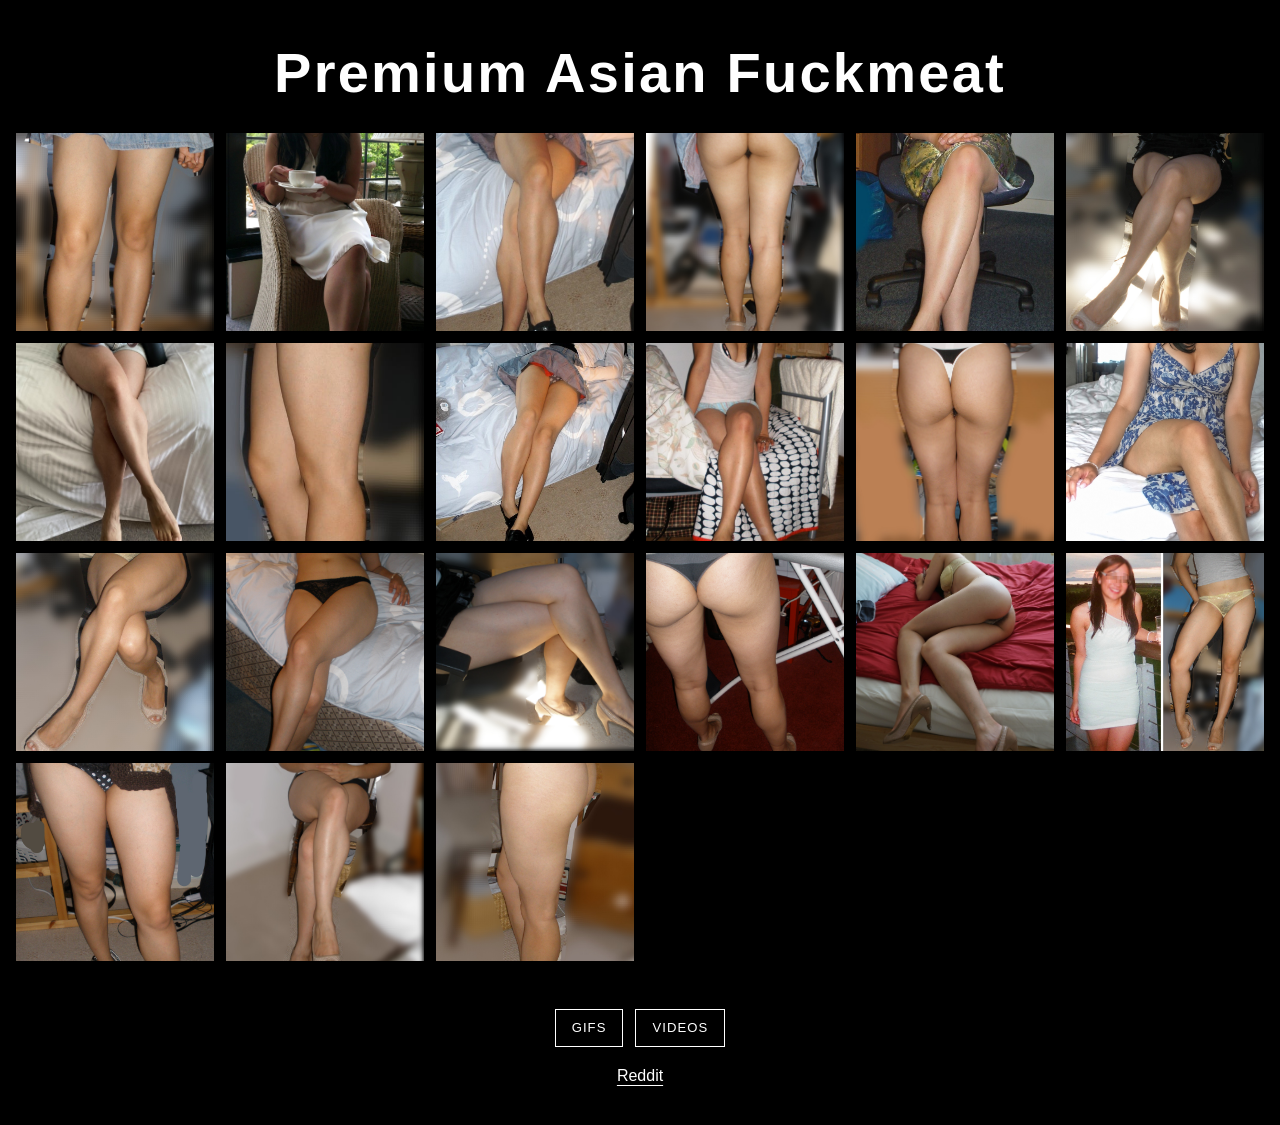
==== index.html @ 14d1a214 "Update index.html" ====
<!DOCTYPE html>
<html lang="en">
<head>
  <meta charset="UTF-8">
  <meta name="viewport" content="width=device-width, initial-scale=1.0">
  <meta name="description" content="Premium Asian Fuckmeat gallery">
  <title>Fuckable</title>
  <link rel="stylesheet" href="style.css">
  <script defer src="https://cloud.umami.is/script.js" data-website-id="6ce9b045-4afc-4907-b5f7-3714eed99777"></script>
</head>
<body>
  <header class="site-header">
    <h1>Premium Asian Fuckmeat</h1>
  </header>

  <main>
    <section class="gallery" aria-label="Photo gallery">
      <a class="gallery-item" href="media/1.jpg"><img src="media/1.jpg" alt="Gallery image 1" loading="lazy"></a>
      <a class="gallery-item" href="media/3.jpg"><img src="media/3.jpg" alt="Gallery image 3" loading="lazy"></a>
      <a class="gallery-item" href="media/6.jpg"><img src="media/6.jpg" alt="Gallery image 6" loading="lazy"></a>
      <a class="gallery-item" href="media/8.jpg"><img src="media/8.jpg" alt="Gallery image 8" loading="lazy"></a>
      <a class="gallery-item" href="media/9.jpg"><img src="media/9.jpg" alt="Gallery image 9" loading="lazy"></a>
      <a class="gallery-item" href="media/10.jpg"><img src="media/10.jpg" alt="Gallery image 10" loading="lazy"></a>
      <a class="gallery-item" href="media/11.jpg"><img src="media/11.jpg" alt="Gallery image 11" loading="lazy"></a>
      <a class="gallery-item" href="media/12.jpg"><img src="media/12.jpg" alt="Gallery image 12" loading="lazy"></a>
      <a class="gallery-item" href="media/13.jpg"><img src="media/13.jpg" alt="Gallery image 13" loading="lazy"></a>
      <a class="gallery-item" href="media/14.jpg"><img src="media/14.jpg" alt="Gallery image 14" loading="lazy"></a>
      <a class="gallery-item" href="media/15.jpg"><img src="media/15.jpg" alt="Gallery image 15" loading="lazy"></a>
      <a class="gallery-item" href="media/16.jpg"><img src="media/16.jpg" alt="Gallery image 16" loading="lazy"></a>
      <a class="gallery-item" href="media/17.jpg"><img src="media/17.jpg" alt="Gallery image 17" loading="lazy"></a>
      <a class="gallery-item" href="media/18.jpg"><img src="media/18.jpg" alt="Gallery image 18" loading="lazy"></a>
      <a class="gallery-item" href="media/19.jpg"><img src="media/19.jpg" alt="Gallery image 19" loading="lazy"></a>
      <a class="gallery-item" href="media/20.jpg"><img src="media/20.jpg" alt="Gallery image 20" loading="lazy"></a>
      <a class="gallery-item" href="media/21.jpg"><img src="media/21.jpg" alt="Gallery image 21" loading="lazy"></a>
      <a class="gallery-item" href="media/22.jpg"><img src="media/22.jpg" alt="Gallery image 22" loading="lazy"></a>
      <a class="gallery-item" href="media/23.jpg"><img src="media/23.jpg" alt="Gallery image 23" loading="lazy"></a>
      <a class="gallery-item" href="media/24.jpg"><img src="media/24.jpg" alt="Gallery image 24" loading="lazy"></a>
      <a class="gallery-item" href="media/25.jpg"><img src="media/25.jpg" alt="Gallery image 25" loading="lazy"></a>
      <a class="gallery-item" href="media/27.jpg"><img src="media/27.jpg" alt="Gallery image 27" loading="lazy"></a>
      <a class="gallery-item" href="media/31.jpg"><img src="media/31.jpg" alt="Gallery image 31" loading="lazy"></a>
      <a class="gallery-item" href="media/32.jpg"><img src="media/32.jpg" alt="Gallery image 32" loading="lazy"></a>
      <a class="gallery-item" href="media/35.jpg"><img src="media/35.jpg" alt="Gallery image 35" loading="lazy"></a>
      <a class="gallery-item" href="media/36.jpg"><img src="media/36.jpg" alt="Gallery image 36" loading="lazy"></a>
    </section>
  </main>

  <footer class="site-footer">
    <nav class="footer-tabs" aria-label="More content">
      <a href="gifs.html">GIFs</a>
      <a href="videos.html">Videos</a>
    </nav>
    <a class="reddit-link" href="https://www.reddit.com/" target="_blank" rel="noopener noreferrer">Reddit</a>
  </footer>

  <div class="lightbox" id="lightbox" role="dialog" aria-modal="true" aria-label="Enlarged gallery image" hidden>
    <button class="lightbox-close" type="button" aria-label="Close enlarged image">&times;</button>
    <button class="lightbox-previous" type="button" aria-label="Previous image">&#10094;</button>
    <img class="lightbox-image" src="" alt="">
    <button class="lightbox-next" type="button" aria-label="Next image">&#10095;</button>
  </div>

  <script>
    const sourceGallery = document.querySelector('.gallery');
    const sourceItems = [...sourceGallery.children];

    for (let index = sourceItems.length - 1; index > 0; index -= 1) {
      const randomIndex = Math.floor(Math.random() * (index + 1));
      [sourceItems[index], sourceItems[randomIndex]] = [sourceItems[randomIndex], sourceItems[index]];
    }

    sourceItems.slice(0, 21).forEach((item) => sourceGallery.append(item));
    sourceItems.slice(21).forEach((item) => item.remove());
  </script>
  <script src="lightbox.js"></script>

</body>
</html>
---- style.css ----
:root {
  color-scheme: dark;
  font-family: Arial, Helvetica, sans-serif;
  background: #000;
  color: #fff;
}

* {
  box-sizing: border-box;
}

html {
  background: #000;
}

body {
  min-height: 100vh;
  margin: 0;
  background: #000;
  color: #fff;
}

.site-header {
  padding: 2.5rem 1rem 1.75rem;
  text-align: center;
}

h1 {
  margin: 0;
  color: #fff;
  font-size: clamp(1.8rem, 5vw, 3.5rem);
  font-weight: 700;
  letter-spacing: 0.04em;
}

main {
  width: min(1400px, 100%);
  margin: 0 auto;
  padding: 0 1rem;
}

.gallery {
  display: grid;
  grid-template-columns: repeat(auto-fit, minmax(180px, 1fr));
  gap: 0.75rem;
}

.gallery-item {
  display: block;
  overflow: hidden;
  aspect-ratio: 1 / 1;
  background: #181818;
}

.gallery-item img {
  display: block;
  width: 100%;
  height: 100%;
  object-fit: cover;
  transition: transform 180ms ease, opacity 180ms ease;
}

.gallery-item:hover img,
.gallery-item:focus-visible img {
  opacity: 0.82;
  transform: scale(1.04);
}

.gallery-item:focus-visible,
.footer-tabs a:focus-visible,
.reddit-link:focus-visible,
.lightbox button:focus-visible {
  outline: 2px solid #fff;
  outline-offset: 3px;
}

.site-footer {
  display: flex;
  flex-direction: column;
  align-items: center;
  gap: 1.25rem;
  padding: 3rem 1rem 2.5rem;
}

.footer-tabs {
  display: flex;
  justify-content: center;
  flex-wrap: wrap;
  gap: 0.75rem;
}

.footer-tabs a,
.reddit-link {
  color: #fff;
  text-decoration: none;
}

.footer-tabs a {
  border: 1px solid #fff;
  padding: 0.65rem 1rem;
  text-transform: uppercase;
  font-size: 0.82rem;
  letter-spacing: 0.08em;
}

.footer-tabs a:hover,
.footer-tabs a:focus-visible {
  background: #fff;
  color: #000;
}

.reddit-link {
  text-decoration: underline;
  text-underline-offset: 0.25em;
}

.reddit-link:hover {
  color: #ccc;
}

.video-gallery {
  display: grid;
  grid-template-columns: repeat(auto-fit, minmax(240px, 1fr));
  gap: 1.25rem 0.75rem;
}

.gif-gallery {
  display: flex;
  flex-wrap: wrap;
  justify-content: center;
  gap: 1rem 0.75rem;
}

.video-card {
  min-width: 0;
}

.gif-card {
  flex: 0 1 270px;
  width: 270px;
}

.video-trigger {
  display: block;
  width: 100%;
  aspect-ratio: 1 / 1;
  padding: 0;
  overflow: hidden;
  border: 0;
  background: #181818;
  cursor: pointer;
}

.video-trigger video {
  display: block;
  width: 100%;
  height: 100%;
  object-fit: cover;
  transition: transform 180ms ease, opacity 180ms ease;
}

.video-trigger:hover video,
.video-trigger:focus-visible video {
  opacity: 0.82;
  transform: scale(1.04);
}

.video-trigger:focus-visible {
  outline: 2px solid #fff;
  outline-offset: 3px;
}

.download-button {
  display: block;
  width: fit-content;
  margin: 0.65rem auto 0;
  padding: 0.6rem 0.9rem;
  border: 1px solid #fff;
  color: #fff;
  text-decoration: none;
  text-transform: uppercase;
  font-size: 0.75rem;
  letter-spacing: 0.08em;
}

.download-button:hover,
.download-button:focus-visible {
  background: #fff;
  color: #000;
}

.about-section + .about-section {
  margin-top: 2.5rem;
}

.about-section h2 {
  margin: 0 0 1rem;
  text-align: center;
  font-size: 1.2rem;
  font-weight: 600;
  text-transform: uppercase;
  letter-spacing: 0.08em;
}

.about-gallery {
  display: flex;
  justify-content: center;
}

.about-gallery .gallery-item {
  width: min(360px, 100%);
}

.lightbox {
  position: fixed;
  z-index: 10;
  inset: 0;
  display: grid;
  grid-template-columns: auto minmax(0, 1fr) auto;
  align-items: center;
  gap: 0.75rem;
  padding: 1.25rem;
  background: rgb(0 0 0 / 92%);
}

.lightbox[hidden] {
  display: none;
}

#video-lightbox:not([hidden]) {
  display: flex;
  justify-content: center;
}

.lightbox-image {
  display: block;
  width: 100%;
  max-width: min(1100px, 82vw);
  max-height: calc(100vh - 2.5rem);
  margin: 0 auto;
  object-fit: contain;
}

.lightbox-video {
  display: block;
  width: 100%;
  max-width: min(1100px, 82vw);
  max-height: calc(100vh - 2.5rem);
  margin: 0 auto;
  background: #000;
}

.lightbox button {
  border: 0;
  background: transparent;
  color: #fff;
  cursor: pointer;
}

.lightbox-close {
  position: absolute;
  top: 0.5rem;
  right: 0.85rem;
  padding: 0.25rem 0.5rem;
  font-size: 2.5rem;
  line-height: 1;
}

.lightbox-previous,
.lightbox-next {
  padding: 0.5rem;
  font-size: 2.5rem;
}

@media (max-width: 560px) {
  .site-header {
    padding-top: 1.75rem;
  }

  .gallery {
    grid-template-columns: repeat(2, minmax(0, 1fr));
    gap: 0.45rem;
  }

  .gif-gallery {
    gap: 1rem 0.45rem;
  }

  .gif-card {
    width: min(270px, calc(100vw - 2rem));
  }

  .lightbox {
    grid-template-columns: 1fr;
    padding: 1rem 0.5rem;
  }

  .lightbox-image {
    max-width: 100%;
    max-height: 78vh;
  }

  .lightbox-video {
    max-width: 100%;
    max-height: 78vh;
  }

  .lightbox-previous,
  .lightbox-next {
    position: absolute;
    top: 50%;
    transform: translateY(-50%);
    font-size: 2rem;
  }

  .lightbox-previous {
    left: 0;
  }

  .comments {
    margin-top: 60px;
    padding-top: 30px;
    border-top: 1px solid rgba(255,255,255,0.15);
}

  .lightbox-next {
    right: 0;
  }
}
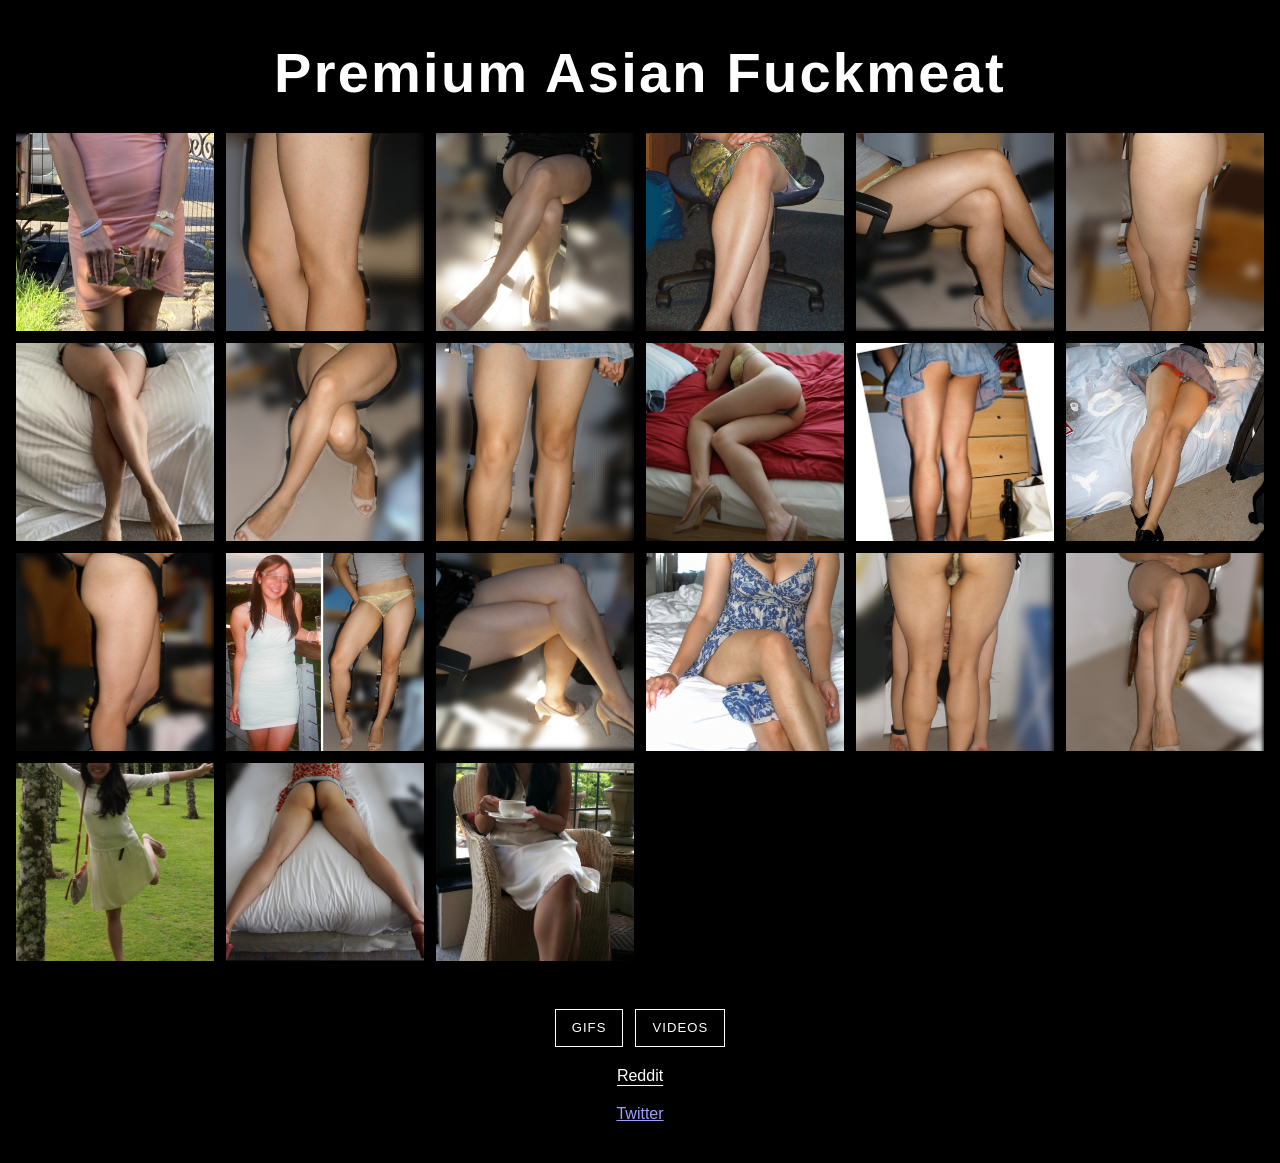
==== commit 79d63d59: "Update index.html" ====
--- a/index.html
+++ b/index.html
@@ -41,6 +41,10 @@
       <a class="gallery-item" href="media/32.jpg"><img src="media/32.jpg" alt="Gallery image 32" loading="lazy"></a>
       <a class="gallery-item" href="media/35.jpg"><img src="media/35.jpg" alt="Gallery image 35" loading="lazy"></a>
       <a class="gallery-item" href="media/36.jpg"><img src="media/36.jpg" alt="Gallery image 36" loading="lazy"></a>
+      <a class="gallery-item" href="media/7.jpg"><img src="media/7.jpg" alt="Gallery image 7" loading="lazy"></a>
+      <a class="gallery-item" href="media/28.jpg"><img src="media/28.jpg" alt="Gallery image 28" loading="lazy"></a>
+      <a class="gallery-item" href="media/37.jpg"><img src="media/37.jpg" alt="Gallery image 37" loading="lazy"></a>
+      <a class="gallery-item" href="media/40.jpg"><img src="media/40.jpg" alt="Gallery image 40" loading="lazy"></a>
     </section>
   </main>
 
@@ -49,7 +53,8 @@
       <a href="gifs.html">GIFs</a>
       <a href="videos.html">Videos</a>
     </nav>
-    <a class="reddit-link" href="https://www.reddit.com/" target="_blank" rel="noopener noreferrer">Reddit</a>
+    <a class="reddit-link" href="https://www.reddit.com/user/ImpressiveFactor4443/" target="_blank" rel="noopener noreferrer">Reddit</a>
+    <a class="twitter-link" href="https://x.com/impressivecakes" target="_blank" rel="noopener noreferrer">Twitter</a>
   </footer>
 
   <div class="lightbox" id="lightbox" role="dialog" aria-modal="true" aria-label="Enlarged gallery image" hidden>
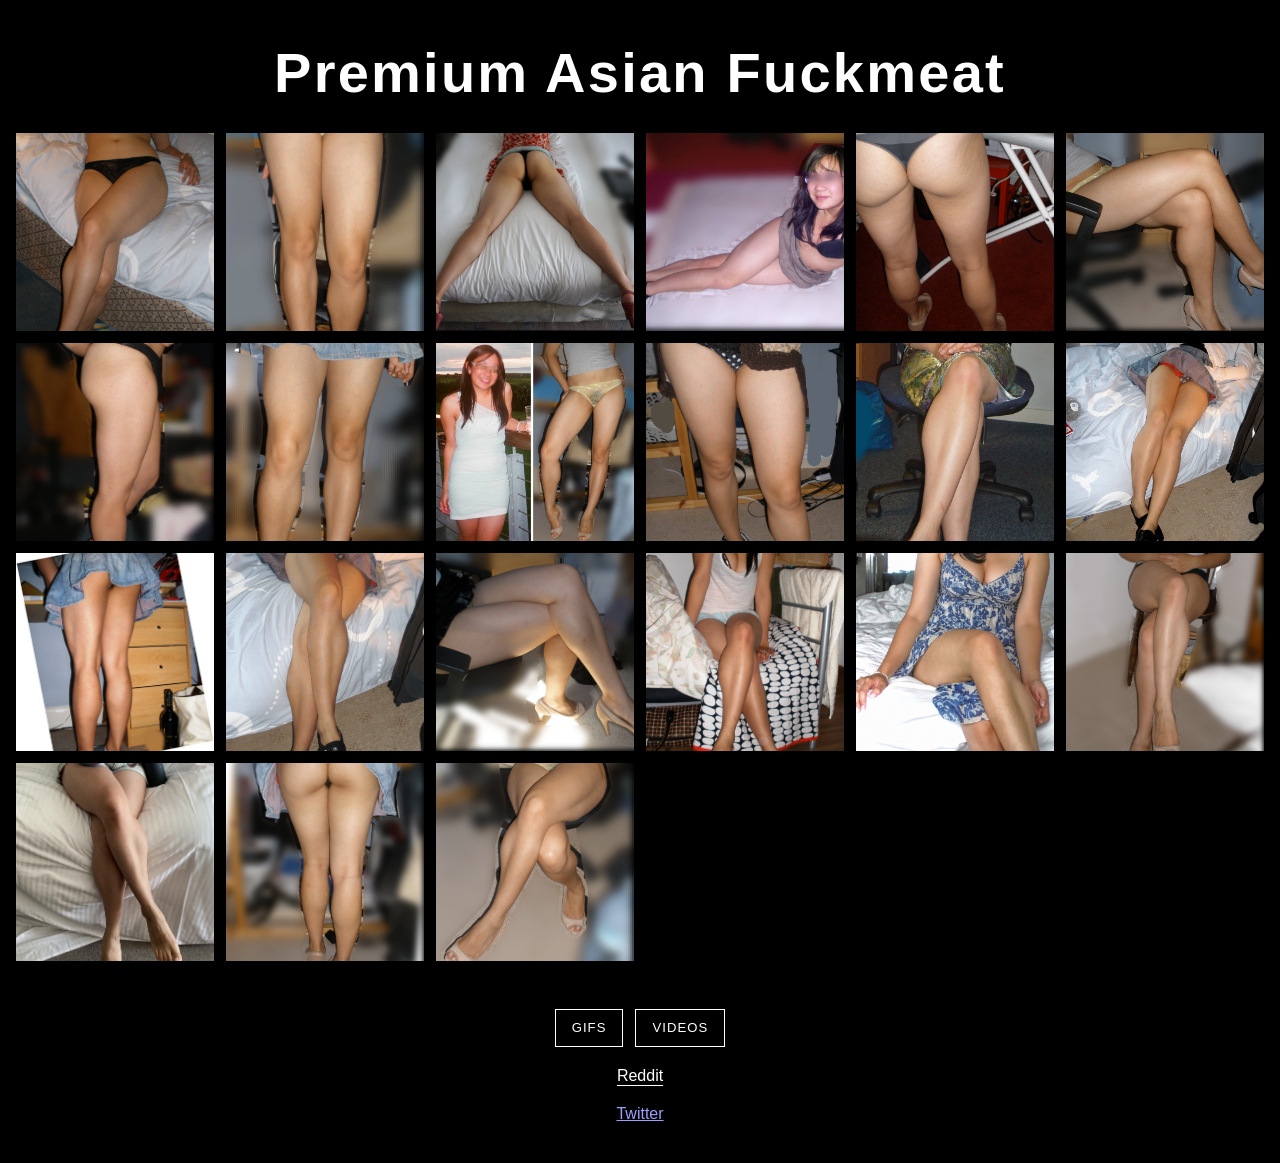
==== commit d4ffb92d: "Update index.html" ====
--- a/index.html
+++ b/index.html
@@ -41,8 +41,7 @@
       <a class="gallery-item" href="media/32.jpg"><img src="media/32.jpg" alt="Gallery image 32" loading="lazy"></a>
       <a class="gallery-item" href="media/35.jpg"><img src="media/35.jpg" alt="Gallery image 35" loading="lazy"></a>
       <a class="gallery-item" href="media/36.jpg"><img src="media/36.jpg" alt="Gallery image 36" loading="lazy"></a>
-      <a class="gallery-item" href="media/7.jpg"><img src="media/7.jpg" alt="Gallery image 7" loading="lazy"></a>
-      <a class="gallery-item" href="media/28.jpg"><img src="media/28.jpg" alt="Gallery image 28" loading="lazy"></a>
+      <a class="gallery-item" href="media/30.jpg"><img src="media/30.jpg" alt="Gallery image 30" loading="lazy"></a>
       <a class="gallery-item" href="media/37.jpg"><img src="media/37.jpg" alt="Gallery image 37" loading="lazy"></a>
       <a class="gallery-item" href="media/40.jpg"><img src="media/40.jpg" alt="Gallery image 40" loading="lazy"></a>
     </section>
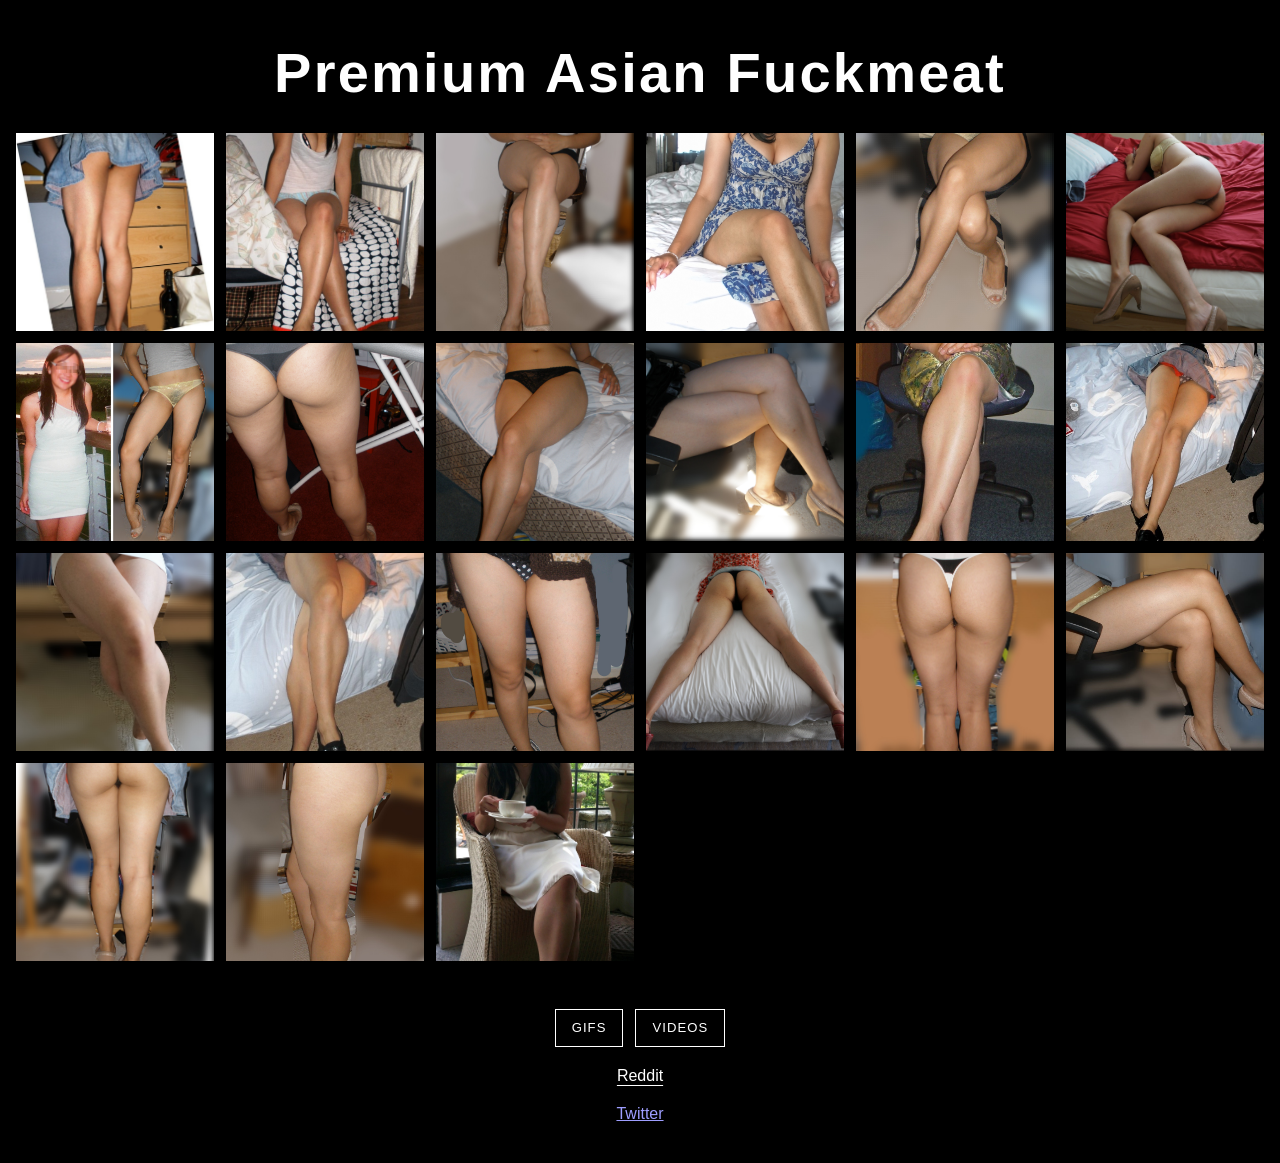
==== commit 0815213b: "Update index.html" ====
--- a/index.html
+++ b/index.html
@@ -41,10 +41,7 @@
       <a class="gallery-item" href="media/32.jpg"><img src="media/32.jpg" alt="Gallery image 32" loading="lazy"></a>
       <a class="gallery-item" href="media/35.jpg"><img src="media/35.jpg" alt="Gallery image 35" loading="lazy"></a>
       <a class="gallery-item" href="media/36.jpg"><img src="media/36.jpg" alt="Gallery image 36" loading="lazy"></a>
-      <a class="gallery-item" href="media/30.jpg"><img src="media/30.jpg" alt="Gallery image 30" loading="lazy"></a>
-      <a class="gallery-item" href="media/37.jpg"><img src="media/37.jpg" alt="Gallery image 37" loading="lazy"></a>
-      <a class="gallery-item" href="media/40.jpg"><img src="media/40.jpg" alt="Gallery image 40" loading="lazy"></a>
-    </section>
+     </section>
   </main>
 
   <footer class="site-footer">
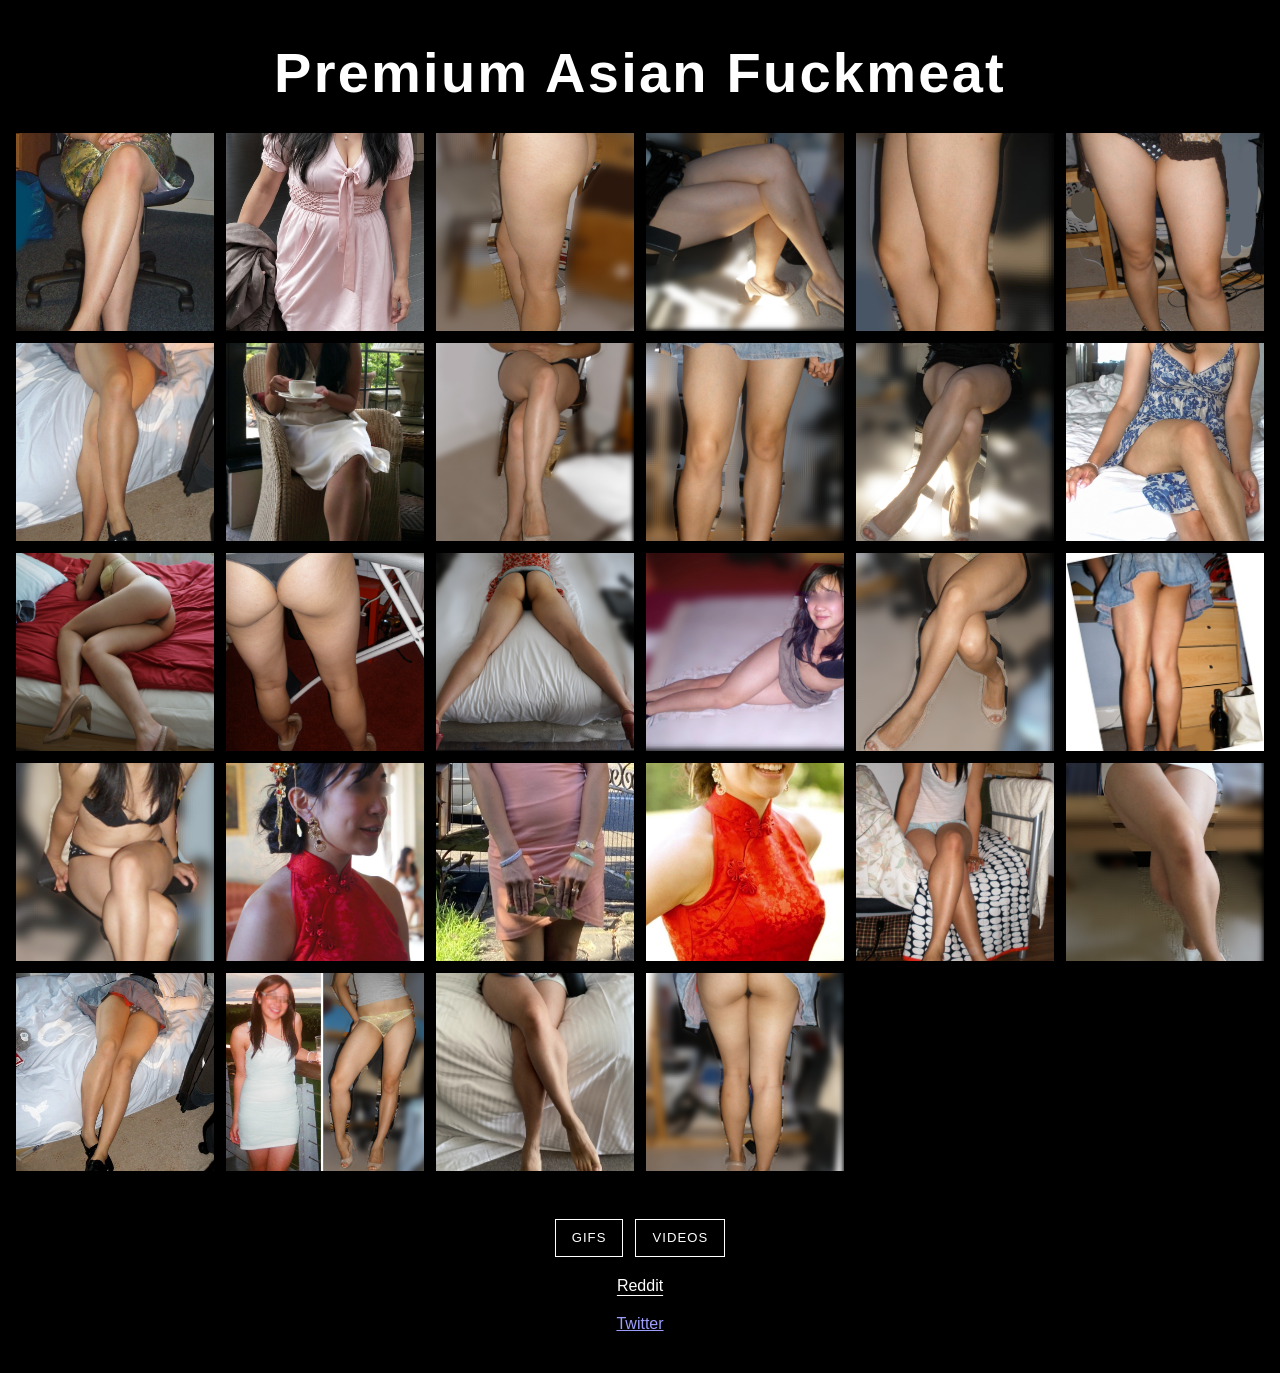
==== commit 0df8e2b9: "Update index.html" ====
--- a/index.html
+++ b/index.html
@@ -4,7 +4,7 @@
   <meta charset="UTF-8">
   <meta name="viewport" content="width=device-width, initial-scale=1.0">
   <meta name="description" content="Premium Asian Fuckmeat gallery">
-  <title>Fuckable</title>
+  <title>Fuckable Nora</title>
   <link rel="stylesheet" href="style.css">
   <script defer src="https://cloud.umami.is/script.js" data-website-id="6ce9b045-4afc-4907-b5f7-3714eed99777"></script>
 </head>
@@ -41,6 +41,17 @@
       <a class="gallery-item" href="media/32.jpg"><img src="media/32.jpg" alt="Gallery image 32" loading="lazy"></a>
       <a class="gallery-item" href="media/35.jpg"><img src="media/35.jpg" alt="Gallery image 35" loading="lazy"></a>
       <a class="gallery-item" href="media/36.jpg"><img src="media/36.jpg" alt="Gallery image 36" loading="lazy"></a>
+      <a class="gallery-item" href="media/2.jpg"><img src="media/2.jpg" alt="Gallery image 2" loading="lazy"></a>
+      <a class="gallery-item" href="media/5.jpg"><img src="media/5.jpg" alt="Gallery image 5" loading="lazy"></a>
+      <a class="gallery-item" href="media/26.jpg"><img src="media/26.jpg" alt="Gallery image 26" loading="lazy"></a>
+      <a class="gallery-item" href="media/28.jpg"><img src="media/28.jpg" alt="Gallery image 28" loading="lazy"></a>
+      <a class="gallery-item" href="media/29.jpg"><img src="media/29.jpg" alt="Gallery image 29" loading="lazy"></a>
+      <a class="gallery-item" href="media/30.jpg"><img src="media/30.jpg" alt="Gallery image 30" loading="lazy"></a>
+      <a class="gallery-item" href="media/34.jpg"><img src="media/34.jpg" alt="Gallery image 34" loading="lazy"></a>
+      <a class="gallery-item" href="media/37.jpg"><img src="media/37.jpg" alt="Gallery image 37" loading="lazy"></a>
+      <a class="gallery-item" href="media/38.jpg"><img src="media/38.jpg" alt="Gallery image 38" loading="lazy"></a>
+      <a class="gallery-item" href="media/39.jpg"><img src="media/39.jpg" alt="Gallery image 39" loading="lazy"></a>
+      <a class="gallery-item" href="media/40.jpg"><img src="media/40.jpg" alt="Gallery image 40" loading="lazy"></a>
      </section>
   </main>
 
@@ -69,8 +80,8 @@
       [sourceItems[index], sourceItems[randomIndex]] = [sourceItems[randomIndex], sourceItems[index]];
     }
 
-    sourceItems.slice(0, 21).forEach((item) => sourceGallery.append(item));
-    sourceItems.slice(21).forEach((item) => item.remove());
+    sourceItems.slice(0, 28).forEach((item) => sourceGallery.append(item));
+    sourceItems.slice(28).forEach((item) => item.remove());
   </script>
   <script src="lightbox.js"></script>
 
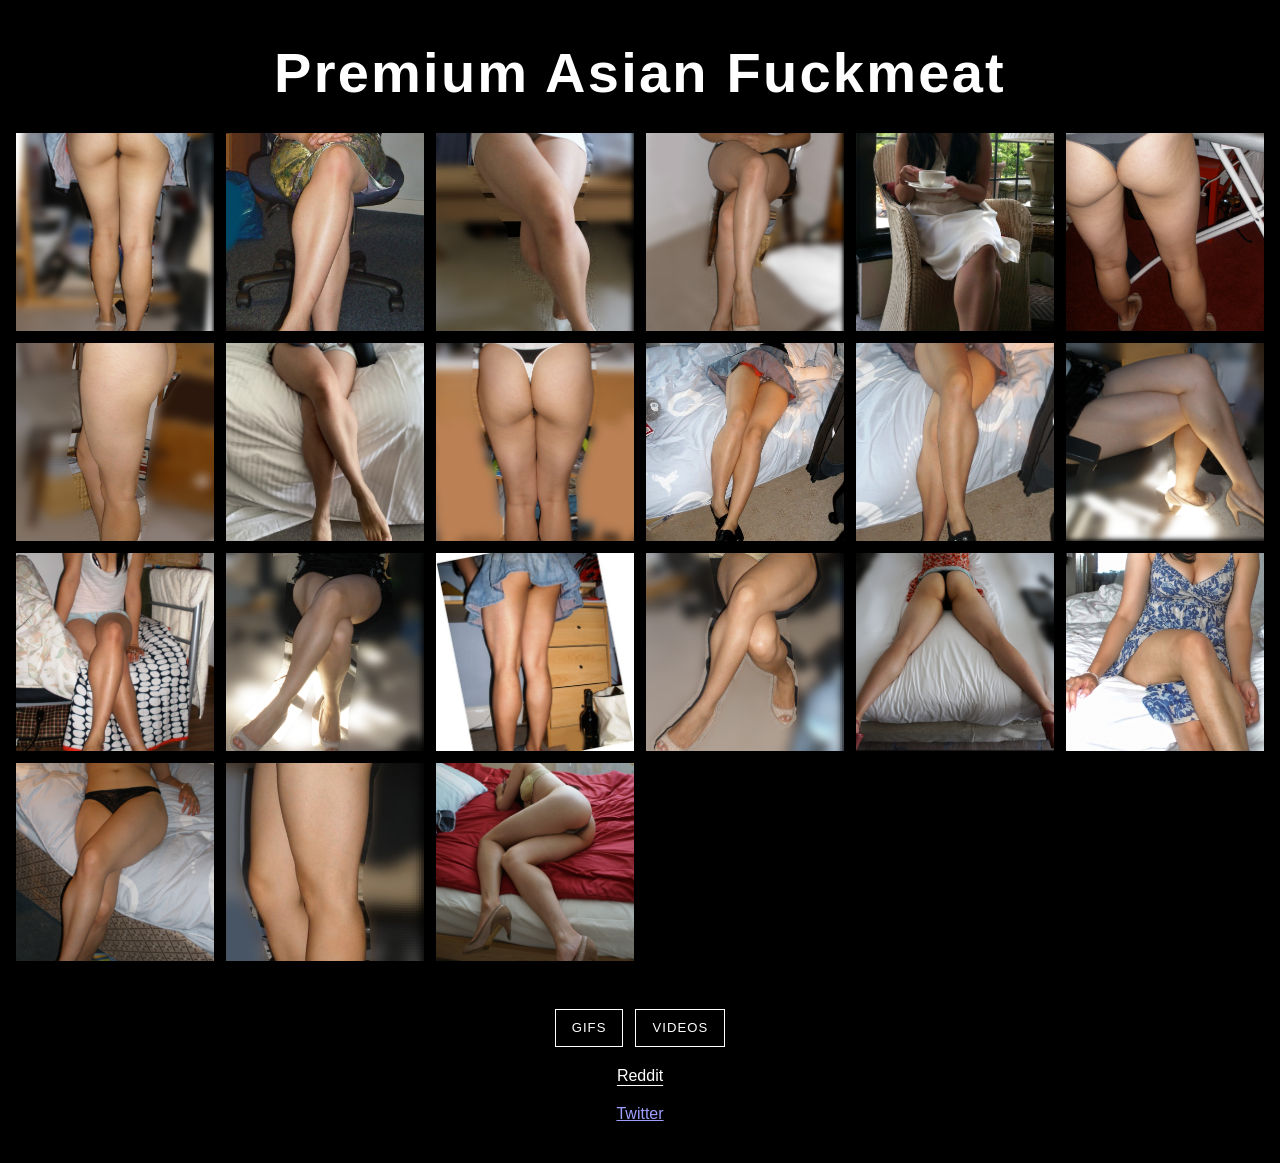
==== commit ff59b0d8: "Update index.html" ====
--- a/index.html
+++ b/index.html
@@ -4,7 +4,7 @@
   <meta charset="UTF-8">
   <meta name="viewport" content="width=device-width, initial-scale=1.0">
   <meta name="description" content="Premium Asian Fuckmeat gallery">
-  <title>Fuckable Nora</title>
+  <title>Fuckable</title>
   <link rel="stylesheet" href="style.css">
   <script defer src="https://cloud.umami.is/script.js" data-website-id="6ce9b045-4afc-4907-b5f7-3714eed99777"></script>
 </head>
@@ -41,17 +41,6 @@
       <a class="gallery-item" href="media/32.jpg"><img src="media/32.jpg" alt="Gallery image 32" loading="lazy"></a>
       <a class="gallery-item" href="media/35.jpg"><img src="media/35.jpg" alt="Gallery image 35" loading="lazy"></a>
       <a class="gallery-item" href="media/36.jpg"><img src="media/36.jpg" alt="Gallery image 36" loading="lazy"></a>
-      <a class="gallery-item" href="media/2.jpg"><img src="media/2.jpg" alt="Gallery image 2" loading="lazy"></a>
-      <a class="gallery-item" href="media/5.jpg"><img src="media/5.jpg" alt="Gallery image 5" loading="lazy"></a>
-      <a class="gallery-item" href="media/26.jpg"><img src="media/26.jpg" alt="Gallery image 26" loading="lazy"></a>
-      <a class="gallery-item" href="media/28.jpg"><img src="media/28.jpg" alt="Gallery image 28" loading="lazy"></a>
-      <a class="gallery-item" href="media/29.jpg"><img src="media/29.jpg" alt="Gallery image 29" loading="lazy"></a>
-      <a class="gallery-item" href="media/30.jpg"><img src="media/30.jpg" alt="Gallery image 30" loading="lazy"></a>
-      <a class="gallery-item" href="media/34.jpg"><img src="media/34.jpg" alt="Gallery image 34" loading="lazy"></a>
-      <a class="gallery-item" href="media/37.jpg"><img src="media/37.jpg" alt="Gallery image 37" loading="lazy"></a>
-      <a class="gallery-item" href="media/38.jpg"><img src="media/38.jpg" alt="Gallery image 38" loading="lazy"></a>
-      <a class="gallery-item" href="media/39.jpg"><img src="media/39.jpg" alt="Gallery image 39" loading="lazy"></a>
-      <a class="gallery-item" href="media/40.jpg"><img src="media/40.jpg" alt="Gallery image 40" loading="lazy"></a>
      </section>
   </main>
 
@@ -80,8 +69,8 @@
       [sourceItems[index], sourceItems[randomIndex]] = [sourceItems[randomIndex], sourceItems[index]];
     }
 
-    sourceItems.slice(0, 28).forEach((item) => sourceGallery.append(item));
-    sourceItems.slice(28).forEach((item) => item.remove());
+    sourceItems.slice(0, 21).forEach((item) => sourceGallery.append(item));
+    sourceItems.slice(21).forEach((item) => item.remove());
   </script>
   <script src="lightbox.js"></script>
 
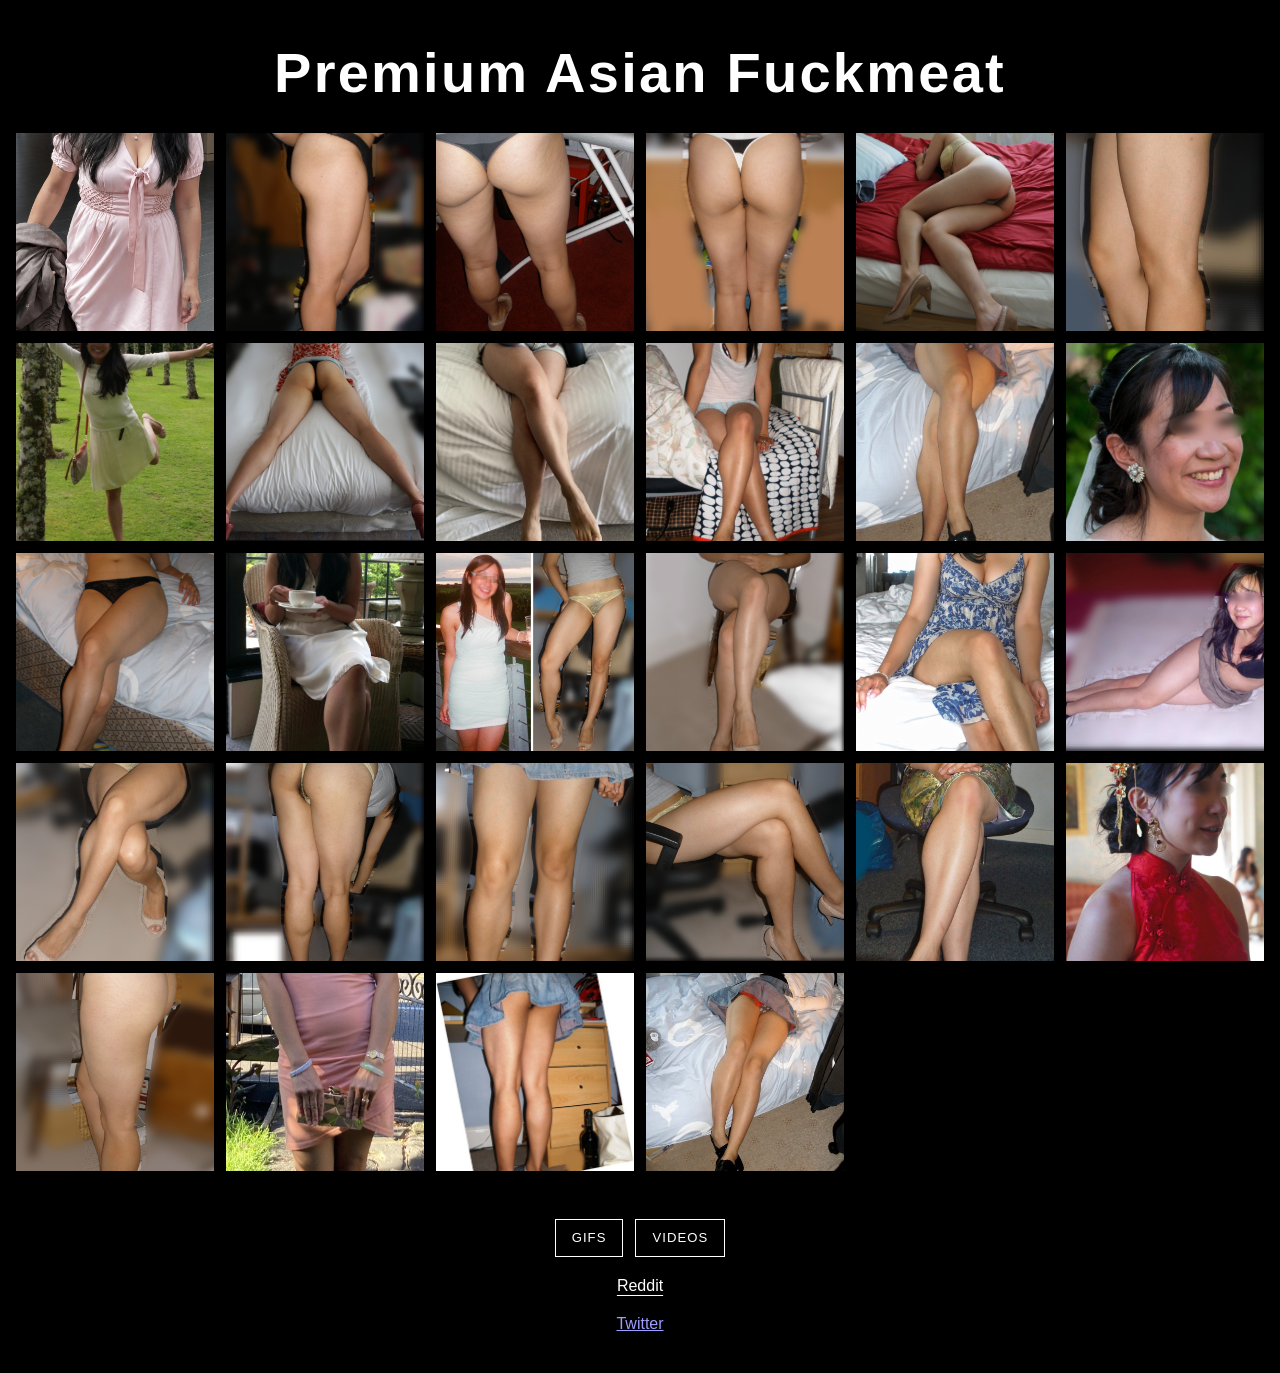
==== commit 9e982e11: "Update index.html" ====
--- a/index.html
+++ b/index.html
@@ -4,7 +4,7 @@
   <meta charset="UTF-8">
   <meta name="viewport" content="width=device-width, initial-scale=1.0">
   <meta name="description" content="Premium Asian Fuckmeat gallery">
-  <title>Fuckable</title>
+  <title>Fuckable Nora</title>
   <link rel="stylesheet" href="style.css">
   <script defer src="https://cloud.umami.is/script.js" data-website-id="6ce9b045-4afc-4907-b5f7-3714eed99777"></script>
 </head>
@@ -41,6 +41,17 @@
       <a class="gallery-item" href="media/32.jpg"><img src="media/32.jpg" alt="Gallery image 32" loading="lazy"></a>
       <a class="gallery-item" href="media/35.jpg"><img src="media/35.jpg" alt="Gallery image 35" loading="lazy"></a>
       <a class="gallery-item" href="media/36.jpg"><img src="media/36.jpg" alt="Gallery image 36" loading="lazy"></a>
+      <a class="gallery-item" href="media/2.jpg"><img src="media/2.jpg" alt="Gallery image 2" loading="lazy"></a>
+      <a class="gallery-item" href="media/5.jpg"><img src="media/5.jpg" alt="Gallery image 5" loading="lazy"></a>
+      <a class="gallery-item" href="media/7.jpg"><img src="media/7.jpg" alt="Gallery image 7" loading="lazy"></a>
+      <a class="gallery-item" href="media/26.jpg"><img src="media/26.jpg" alt="Gallery image 26" loading="lazy"></a>
+      <a class="gallery-item" href="media/28.jpg"><img src="media/28.jpg" alt="Gallery image 28" loading="lazy"></a>
+      <a class="gallery-item" href="media/29.jpg"><img src="media/29.jpg" alt="Gallery image 29" loading="lazy"></a>
+      <a class="gallery-item" href="media/34.jpg"><img src="media/34.jpg" alt="Gallery image 34" loading="lazy"></a>
+      <a class="gallery-item" href="media/37.jpg"><img src="media/37.jpg" alt="Gallery image 37" loading="lazy"></a>
+      <a class="gallery-item" href="media/38.jpg"><img src="media/38.jpg" alt="Gallery image 38" loading="lazy"></a>
+      <a class="gallery-item" href="media/39.jpg"><img src="media/39.jpg" alt="Gallery image 39" loading="lazy"></a>
+      <a class="gallery-item" href="media/40.jpg"><img src="media/40.jpg" alt="Gallery image 40" loading="lazy"></a>
      </section>
   </main>
 
@@ -69,8 +80,8 @@
       [sourceItems[index], sourceItems[randomIndex]] = [sourceItems[randomIndex], sourceItems[index]];
     }
 
-    sourceItems.slice(0, 21).forEach((item) => sourceGallery.append(item));
-    sourceItems.slice(21).forEach((item) => item.remove());
+    sourceItems.slice(0, 28).forEach((item) => sourceGallery.append(item));
+    sourceItems.slice(28).forEach((item) => item.remove());
   </script>
   <script src="lightbox.js"></script>
 
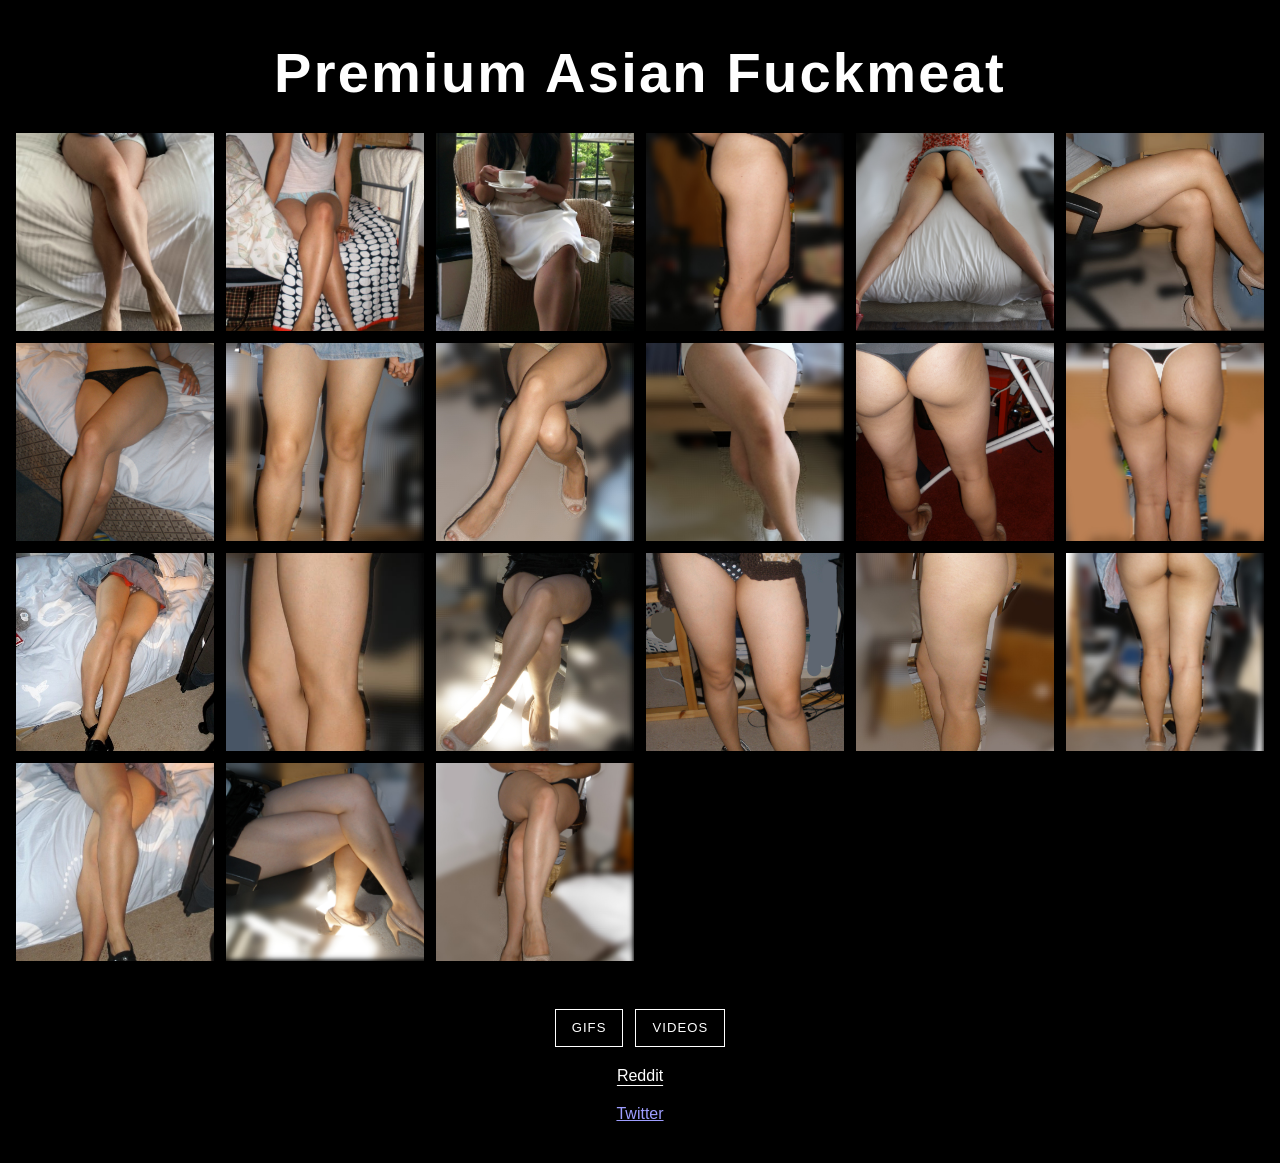
==== commit 689db3f5: "Update index.html" ====
--- a/index.html
+++ b/index.html
@@ -4,7 +4,7 @@
   <meta charset="UTF-8">
   <meta name="viewport" content="width=device-width, initial-scale=1.0">
   <meta name="description" content="Premium Asian Fuckmeat gallery">
-  <title>Fuckable Nora</title>
+  <title>Fuckable</title>
   <link rel="stylesheet" href="style.css">
   <script defer src="https://cloud.umami.is/script.js" data-website-id="6ce9b045-4afc-4907-b5f7-3714eed99777"></script>
 </head>
@@ -41,18 +41,7 @@
       <a class="gallery-item" href="media/32.jpg"><img src="media/32.jpg" alt="Gallery image 32" loading="lazy"></a>
       <a class="gallery-item" href="media/35.jpg"><img src="media/35.jpg" alt="Gallery image 35" loading="lazy"></a>
       <a class="gallery-item" href="media/36.jpg"><img src="media/36.jpg" alt="Gallery image 36" loading="lazy"></a>
-      <a class="gallery-item" href="media/2.jpg"><img src="media/2.jpg" alt="Gallery image 2" loading="lazy"></a>
-      <a class="gallery-item" href="media/5.jpg"><img src="media/5.jpg" alt="Gallery image 5" loading="lazy"></a>
-      <a class="gallery-item" href="media/7.jpg"><img src="media/7.jpg" alt="Gallery image 7" loading="lazy"></a>
-      <a class="gallery-item" href="media/26.jpg"><img src="media/26.jpg" alt="Gallery image 26" loading="lazy"></a>
-      <a class="gallery-item" href="media/28.jpg"><img src="media/28.jpg" alt="Gallery image 28" loading="lazy"></a>
-      <a class="gallery-item" href="media/29.jpg"><img src="media/29.jpg" alt="Gallery image 29" loading="lazy"></a>
-      <a class="gallery-item" href="media/34.jpg"><img src="media/34.jpg" alt="Gallery image 34" loading="lazy"></a>
-      <a class="gallery-item" href="media/37.jpg"><img src="media/37.jpg" alt="Gallery image 37" loading="lazy"></a>
-      <a class="gallery-item" href="media/38.jpg"><img src="media/38.jpg" alt="Gallery image 38" loading="lazy"></a>
-      <a class="gallery-item" href="media/39.jpg"><img src="media/39.jpg" alt="Gallery image 39" loading="lazy"></a>
-      <a class="gallery-item" href="media/40.jpg"><img src="media/40.jpg" alt="Gallery image 40" loading="lazy"></a>
-     </section>
+    </section>
   </main>
 
   <footer class="site-footer">
@@ -80,8 +69,8 @@
       [sourceItems[index], sourceItems[randomIndex]] = [sourceItems[randomIndex], sourceItems[index]];
     }
 
-    sourceItems.slice(0, 28).forEach((item) => sourceGallery.append(item));
-    sourceItems.slice(28).forEach((item) => item.remove());
+    sourceItems.slice(0, 21).forEach((item) => sourceGallery.append(item));
+    sourceItems.slice(21).forEach((item) => item.remove());
   </script>
   <script src="lightbox.js"></script>
 
